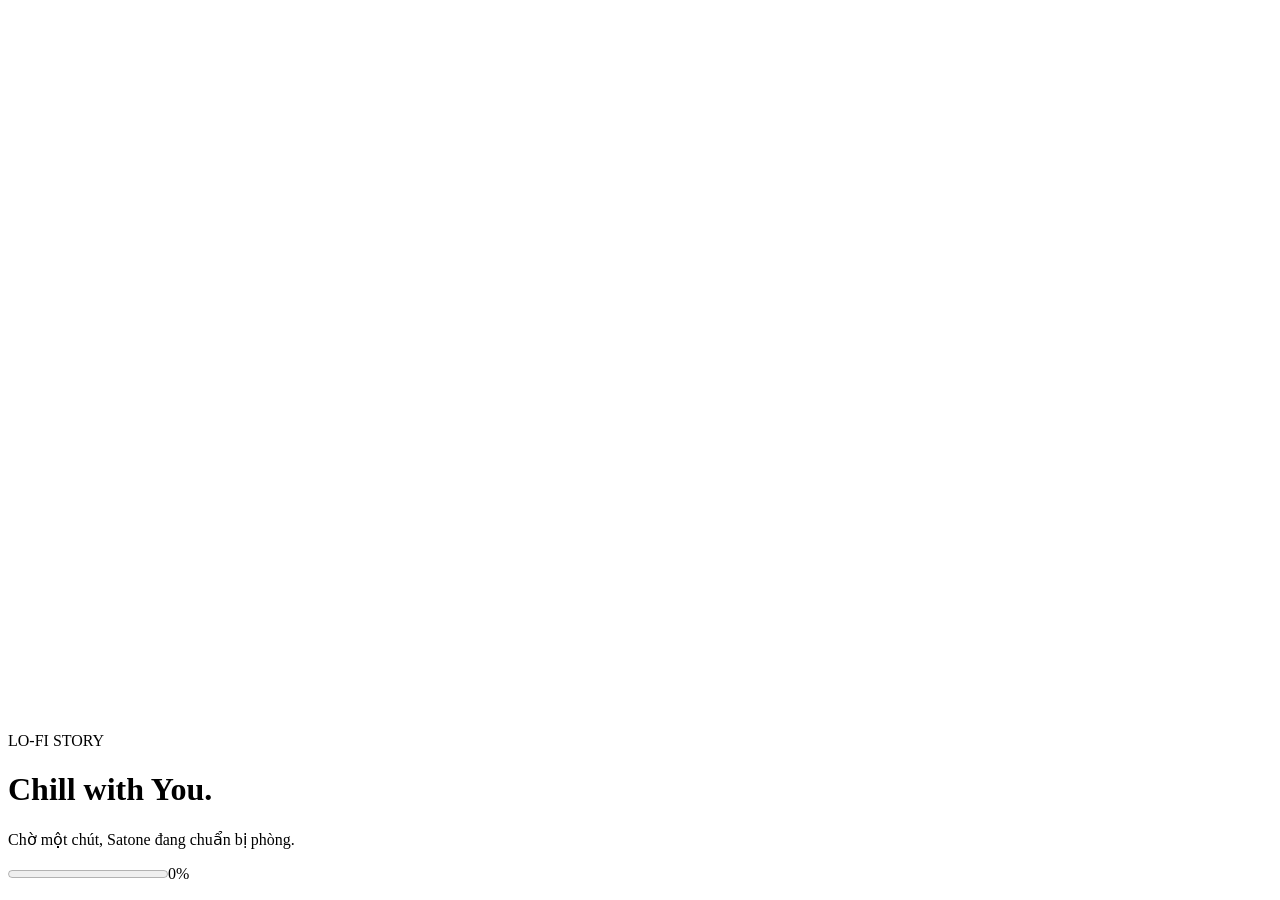
==== src/gameplay-ui/index-native.html @ 39f30dab "test: verify story presentation fixes in WebGL 1.19.3" ====
<!doctype html>
<html lang="vi">
<head>
  <meta charset="utf-8">
  <meta name="viewport" content="width=device-width, initial-scale=1, maximum-scale=1, user-scalable=no, viewport-fit=cover">
  <meta name="theme-color" content="#1f1c22">
  <title>Chill with You · Lo-Fi Story</title>
  <link rel="icon" href="TemplateData/favicon.ico">
  <link rel="stylesheet" href="ui/native.css">
</head>
<body>
  <div id="unity-container"><canvas id="unity-canvas" width="1280" height="720" tabindex="0" aria-label="Phòng của Satone"></canvas></div>
  <div id="unity-loading-bar" role="status"><span class="eyebrow">LO-FI STORY</span><h1>Chill with You<span>.</span></h1><p>Chờ một chút, Satone đang chuẩn bị phòng.</p><progress id="unity-progress" max="1" value="0" aria-label="Tiến độ tải game"></progress><span id="load-percent">0%</span></div>
  <div id="unity-warning" role="alert" hidden></div>
  <script src="Build/WebPlayer.loader.js"></script>
  <script>
    document.addEventListener('gesturestart',event=>event.preventDefault(),{passive:false});
    document.addEventListener('gesturechange',event=>event.preventDefault(),{passive:false});
    const warning=document.getElementById('unity-warning');
    function showWarning(message,type) {
      warning.hidden=false;warning.textContent=message;
      if(type!=='error')setTimeout(()=>{warning.hidden=true;},5000);
    }
    createUnityInstance(document.getElementById('unity-canvas'),{
      dataUrl:'Build/WebPlayer.data',frameworkUrl:'Build/WebPlayer.framework.js',codeUrl:'Build/WebPlayer.wasm',streamingAssetsUrl:'StreamingAssets',
      companyName:'HLC',productName:'Chill Graphics Prototype',productVersion:'1.19.3',devicePixelRatio:Math.min(window.devicePixelRatio||1,2),showBanner:showWarning
    },progress=>{document.getElementById('unity-progress').value=progress;document.getElementById('load-percent').textContent=Math.floor(progress*100)+'%';}).then(instance=>{
      window.chillUnityInstance=instance;
      document.getElementById('unity-loading-bar').hidden=true;
    }).catch(error=>{showWarning('Không mở được game. '+error,'error');document.getElementById('unity-loading-bar').hidden=true;});
  </script>
</body>
</html>
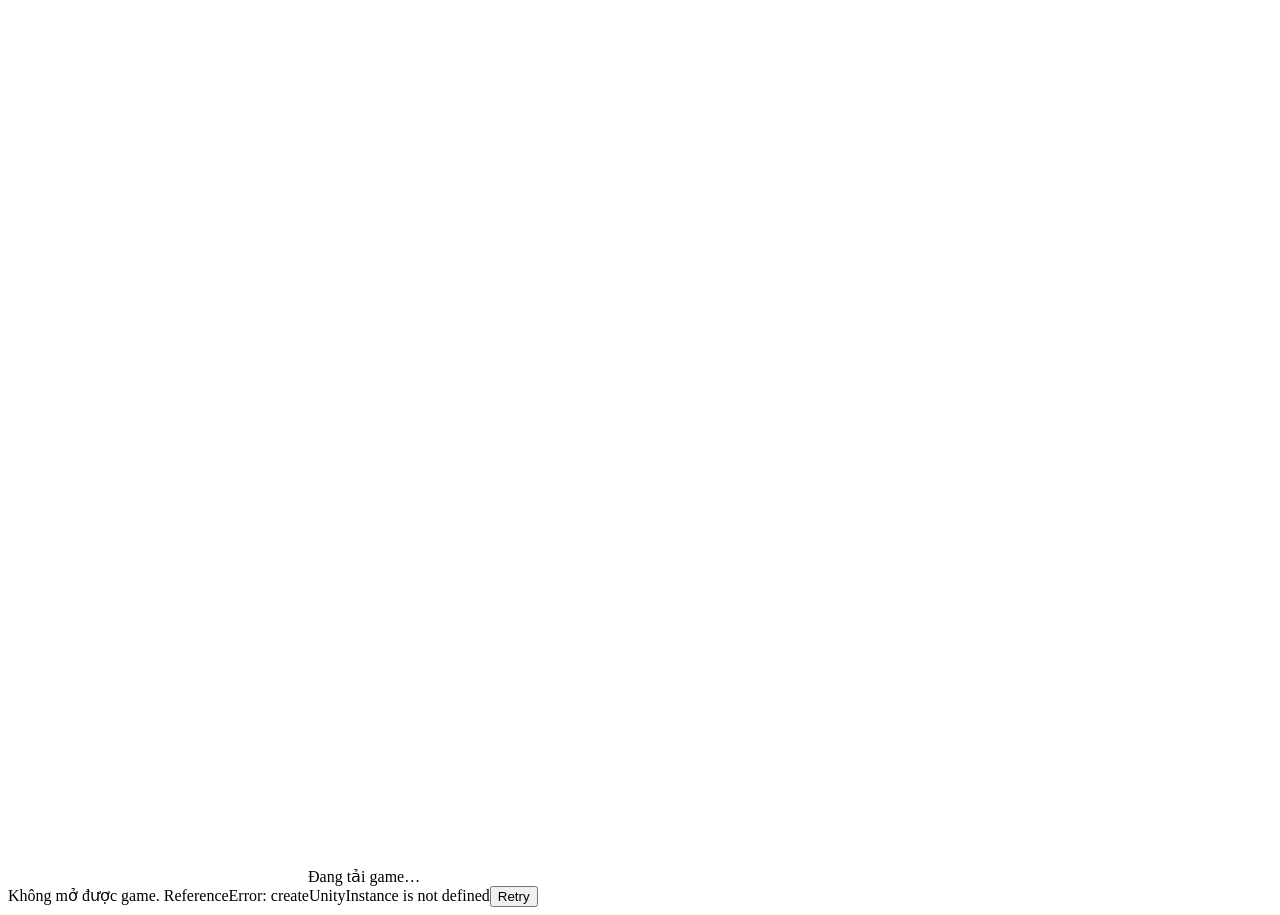
==== commit 9b25664b: "feat: connect the recovered loading screen to WebGL startup" ====
--- a/src/gameplay-ui/index-native.html
+++ b/src/gameplay-ui/index-native.html
@@ -10,24 +10,28 @@
 </head>
 <body>
   <div id="unity-container"><canvas id="unity-canvas" width="1280" height="720" tabindex="0" aria-label="Phòng của Satone"></canvas></div>
-  <div id="unity-loading-bar" role="status"><span class="eyebrow">LO-FI STORY</span><h1>Chill with You<span>.</span></h1><p>Chờ một chút, Satone đang chuẩn bị phòng.</p><progress id="unity-progress" max="1" value="0" aria-label="Tiến độ tải game"></progress><span id="load-percent">0%</span></div>
+  <div id="unity-loading-bar"><canvas id="startup-canvas" aria-hidden="true"></canvas><span id="startup-status" class="sr-only" role="status">Đang tải game…</span></div>
   <div id="unity-warning" role="alert" hidden></div>
+  <script src="ui/startup.js"></script>
   <script src="Build/WebPlayer.loader.js"></script>
   <script>
     document.addEventListener('gesturestart',event=>event.preventDefault(),{passive:false});
     document.addEventListener('gesturechange',event=>event.preventDefault(),{passive:false});
     const warning=document.getElementById('unity-warning');
+    if(!window.ChillStartup)window.ChillStartup={progress(){},fail(message){warning.hidden=false;warning.textContent=message;const retry=document.createElement('button');retry.textContent='Retry';retry.onclick=()=>location.reload();warning.appendChild(retry);},finish(){return Promise.reject(new Error('Không tải được màn hình khởi động.'));}};
     function showWarning(message,type) {
       warning.hidden=false;warning.textContent=message;
-      if(type!=='error')setTimeout(()=>{warning.hidden=true;},5000);
+      if(type==='error'){window.ChillStartup.fail(message);return;}
+      setTimeout(()=>{warning.hidden=true;},5000);
     }
-    createUnityInstance(document.getElementById('unity-canvas'),{
+    Promise.resolve().then(()=>createUnityInstance(document.getElementById('unity-canvas'),{
       dataUrl:'Build/WebPlayer.data',frameworkUrl:'Build/WebPlayer.framework.js',codeUrl:'Build/WebPlayer.wasm',streamingAssetsUrl:'StreamingAssets',
-      companyName:'HLC',productName:'Chill Graphics Prototype',productVersion:'1.19.3',devicePixelRatio:Math.min(window.devicePixelRatio||1,2),showBanner:showWarning
-    },progress=>{document.getElementById('unity-progress').value=progress;document.getElementById('load-percent').textContent=Math.floor(progress*100)+'%';}).then(instance=>{
+      companyName:'HLC',productName:'Chill with You Web',productVersion:'1.23.0',devicePixelRatio:Math.min(window.devicePixelRatio||1,matchMedia('(pointer: coarse)').matches?1.5:2),showBanner:showWarning
+    },progress=>window.ChillStartup.progress(progress))).then(instance=>{
       window.chillUnityInstance=instance;
-      document.getElementById('unity-loading-bar').hidden=true;
-    }).catch(error=>{showWarning('Không mở được game. '+error,'error');document.getElementById('unity-loading-bar').hidden=true;});
+      document.addEventListener('visibilitychange',()=>instance.SendMessage('ChillPrototype','BrowserVisibility',document.hidden?'hidden':'visible'));
+      window.addEventListener('pagehide',()=>instance.SendMessage('ChillPrototype','SaveFromBrowser'));
+    }).catch(error=>{showWarning('Không mở được game. '+error,'error');});
   </script>
 </body>
 </html>
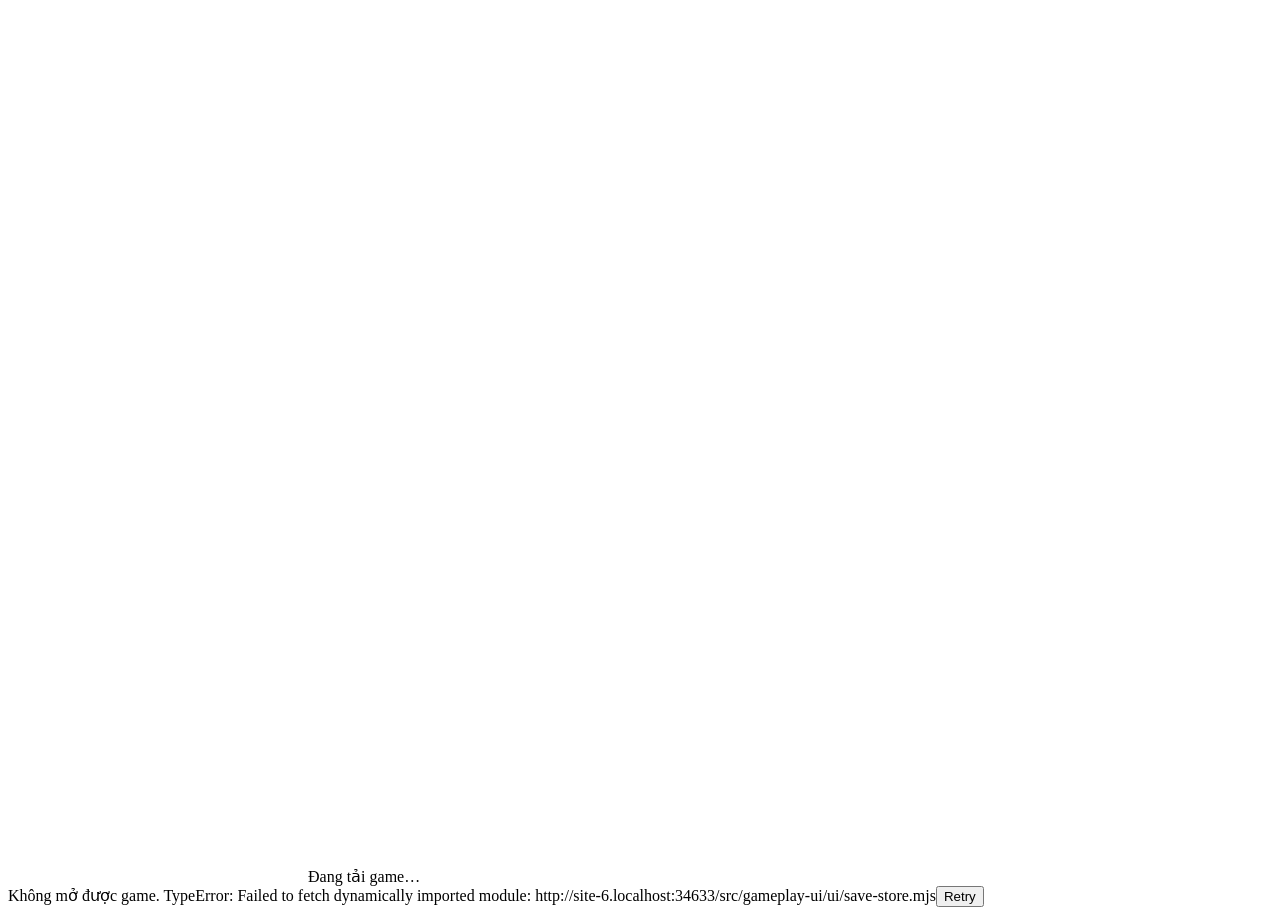
==== commit 1674d63e: "feat(save): import PC saves and protect browser storage" ====
--- a/src/gameplay-ui/index-native.html
+++ b/src/gameplay-ui/index-native.html
@@ -24,13 +24,12 @@
       if(type==='error'){window.ChillStartup.fail(message);return;}
       setTimeout(()=>{warning.hidden=true;},5000);
     }
-    Promise.resolve().then(()=>createUnityInstance(document.getElementById('unity-canvas'),{
+    import('./ui/save-store.mjs').then(async module=>{window.ChillSaveStore=await module.beginStorageSession(()=>{if(window.chillUnityInstance)window.chillUnityInstance.SendMessage('ChillPrototype','SaveFromBrowser');});}).then(()=>createUnityInstance(document.getElementById('unity-canvas'),{
       dataUrl:'Build/WebPlayer.data',frameworkUrl:'Build/WebPlayer.framework.js',codeUrl:'Build/WebPlayer.wasm',streamingAssetsUrl:'StreamingAssets',
-      companyName:'HLC',productName:'Chill with You Web',productVersion:'1.23.0',devicePixelRatio:Math.min(window.devicePixelRatio||1,matchMedia('(pointer: coarse)').matches?1.5:2),showBanner:showWarning
+      companyName:'HLC',productName:'Chill with You Web',productVersion:'1.24.0',devicePixelRatio:Math.min(window.devicePixelRatio||1,matchMedia('(pointer: coarse)').matches?1.5:2),showBanner:showWarning
     },progress=>window.ChillStartup.progress(progress))).then(instance=>{
       window.chillUnityInstance=instance;
       document.addEventListener('visibilitychange',()=>instance.SendMessage('ChillPrototype','BrowserVisibility',document.hidden?'hidden':'visible'));
-      window.addEventListener('pagehide',()=>instance.SendMessage('ChillPrototype','SaveFromBrowser'));
     }).catch(error=>{showWarning('Không mở được game. '+error,'error');});
   </script>
 </body>
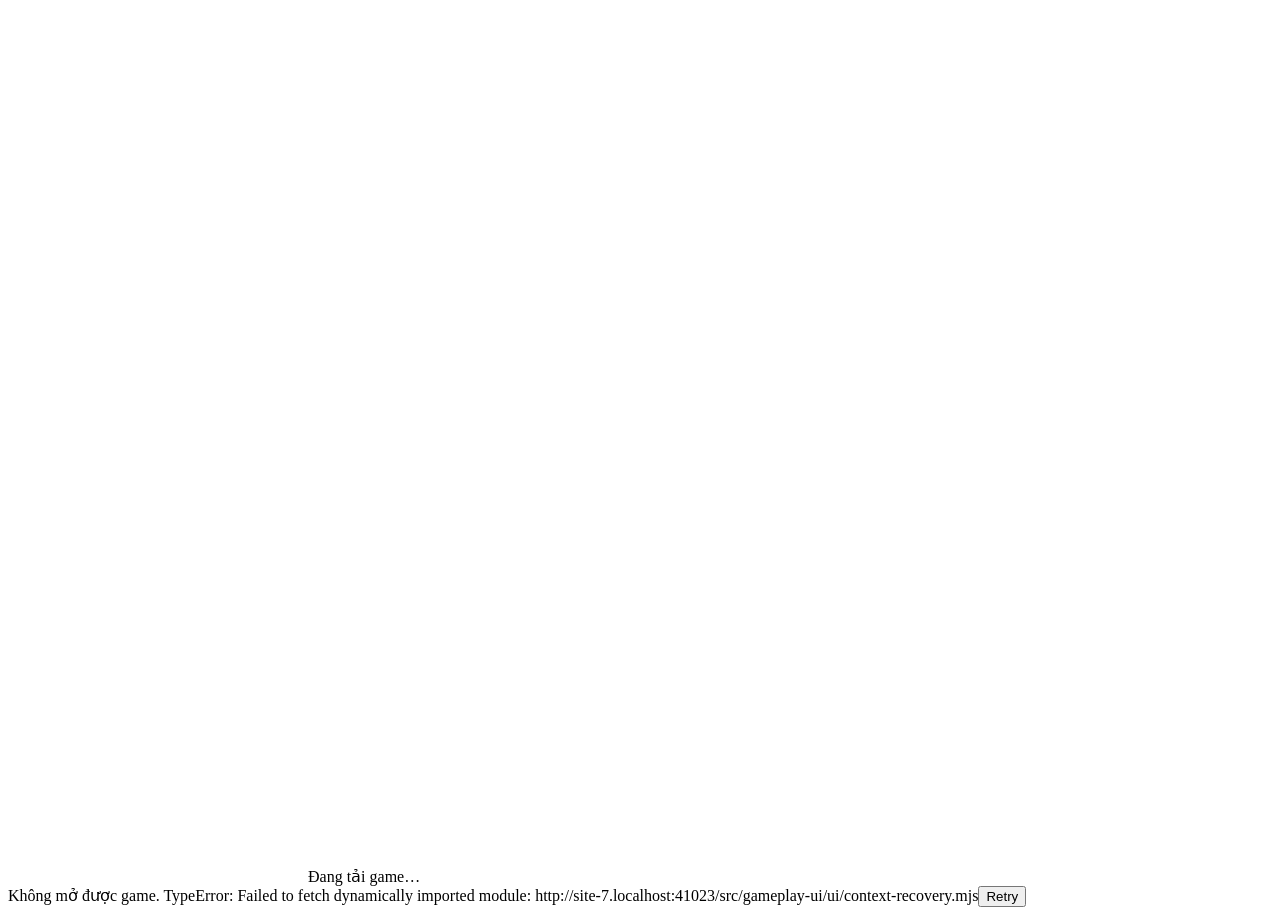
==== commit 855ced67: "feat: localize port controls and add safe test unlocking" ====
--- a/src/gameplay-ui/index-native.html
+++ b/src/gameplay-ui/index-native.html
@@ -24,9 +24,9 @@
       if(type==='error'){window.ChillStartup.fail(message);return;}
       setTimeout(()=>{warning.hidden=true;},5000);
     }
-    import('./ui/save-store.mjs').then(async module=>{window.ChillSaveStore=await module.beginStorageSession(()=>{if(window.chillUnityInstance)window.chillUnityInstance.SendMessage('ChillPrototype','SaveFromBrowser');});}).then(()=>createUnityInstance(document.getElementById('unity-canvas'),{
+    import('./ui/context-recovery.mjs').then(module=>module.attachContextRecovery()).then(recovery=>{window.ChillContextRecovery=recovery;return import('./ui/save-store.mjs');}).then(async module=>{window.ChillSaveStore=await module.beginStorageSession(()=>{if(window.chillUnityInstance)window.chillUnityInstance.SendMessage('ChillPrototype','SaveFromBrowser');});}).then(()=>createUnityInstance(document.getElementById('unity-canvas'),{
       dataUrl:'Build/WebPlayer.data',frameworkUrl:'Build/WebPlayer.framework.js',codeUrl:'Build/WebPlayer.wasm',streamingAssetsUrl:'StreamingAssets',
-      companyName:'HLC',productName:'Chill with You Web',productVersion:'1.24.0',devicePixelRatio:Math.min(window.devicePixelRatio||1,matchMedia('(pointer: coarse)').matches?1.5:2),showBanner:showWarning
+      companyName:'HLC',productName:'Chill with You Web',productVersion:'1.25.0',devicePixelRatio:Math.min(window.devicePixelRatio||1,matchMedia('(pointer: coarse)').matches?1.5:2),showBanner:showWarning
     },progress=>window.ChillStartup.progress(progress))).then(instance=>{
       window.chillUnityInstance=instance;
       document.addEventListener('visibilitychange',()=>instance.SendMessage('ChillPrototype','BrowserVisibility',document.hidden?'hidden':'visible'));
